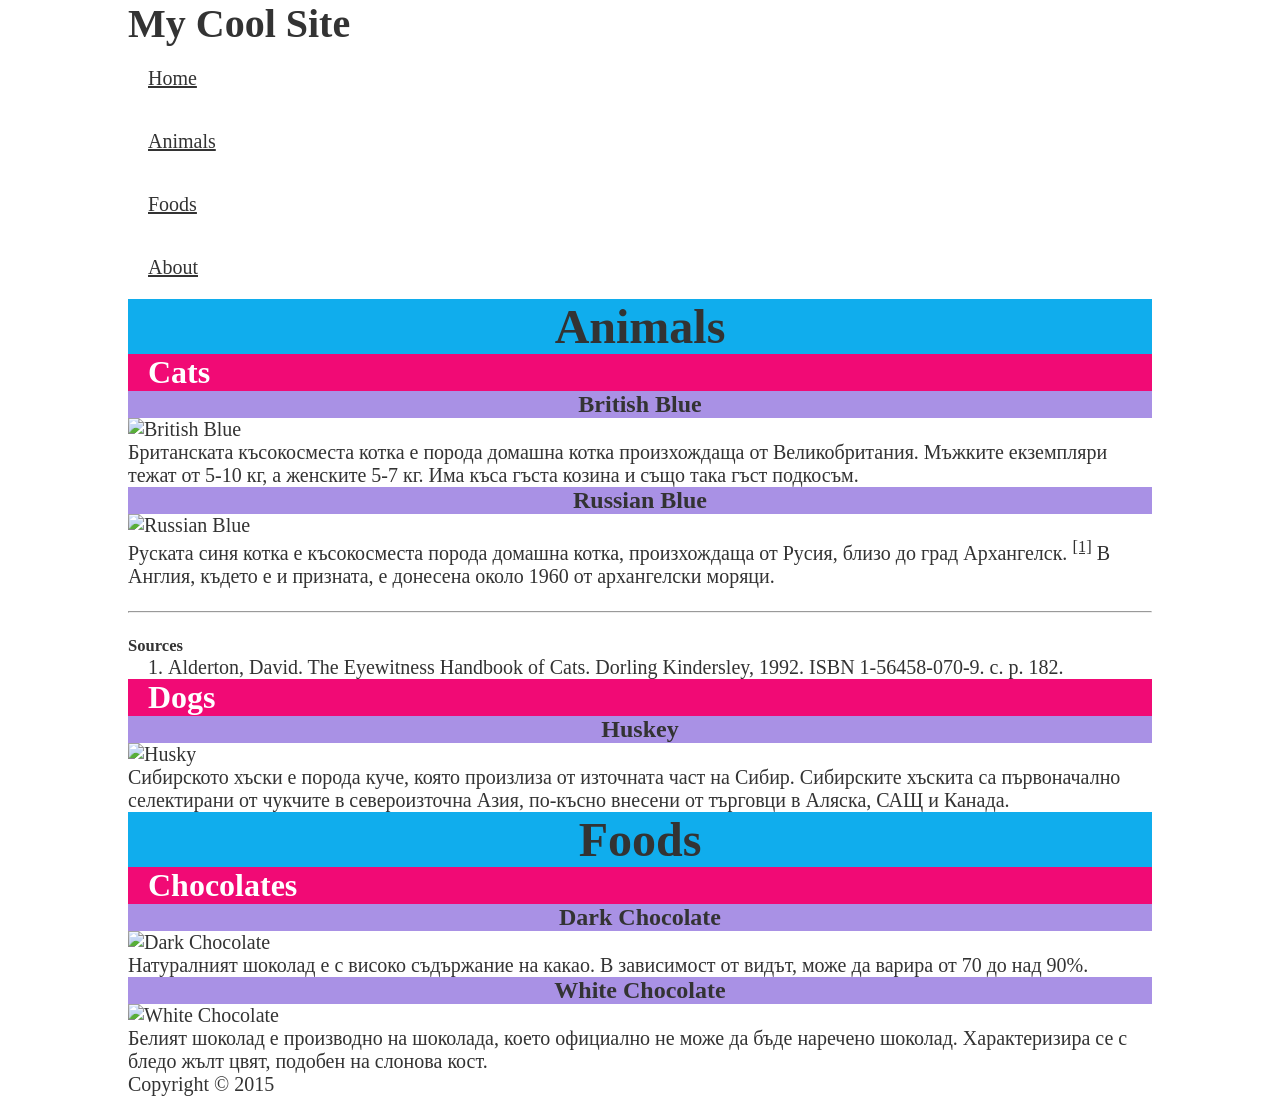
==== homework-01/semantic-html/index.html @ e81d7903 "Add beginner files" ====
<!DOCTYPE html>
<html lang="en">
<head>
	<meta charset="UTF-8">
	<meta http-equiv="X-UA-Compatible" content="IE=edge">
	<meta name="viewport" content="width=device-width, initial-scale=1.0">
	<title>Task 1</title>
	<link rel="stylesheet" href="css/style.css">
</head>

<body>
	<div>
		<!--Header-->
		<div>
			<h1>My Cool Site</h1>

			<div>
				<ul>
					<li><a href="#" title="Home">Home</a></li>
					<li><a href="#animals" title="Animals">Animals</a></li>
					<li><a href="#foods" title="Foods">Foods</a></li>
					<li><a href="#about" title="About">About</a></li>
				</ul>
			</div>
		</div>
		<!--END Header-->

		<div>
			<!--Animals-->
			<div>
				<h2 id="animals">Animals</h2>

				<div>
					<!--Cats-->
					<div>
						<h3>Cats</h3>

						<!--British Cat-->
						<div>
							<h4>British Blue</h4>
							<img src="https://iili.io/yzirEx.jpg" alt="British Blue">

							<p>
								Британската късокосместа котка е порода домашна котка произхождаща от Великобритания.
								Мъжките екземпляри тежат от 5-10 кг, а женските 5-7 кг. Има къса гъста козина и също
								така гъст подкосъм.
							</p>
						</div>
						<!--END British Cat-->

						<!--Russian Cat-->
						<div>
							<h4>Russian Blue</h4>
							<img src="https://iili.io/yziP2V.jpg" alt="Russian Blue">

							<p>
								Руската синя котка е късокосместа порода домашна котка, произхождаща от Русия, близо до
								град Архангелск.
								<sup><a href="#russian">[1]</a></sup>
								В Англия, където е и призната, е донесена около 1960 от архангелски
								моряци.
							</p>

							<br>
							<hr>
							<br>

							<div>
								<h5>Sources</h5>
								<ol>
									<li id="#russian">Alderton, David. The Eyewitness Handbook of Cats. Dorling
										Kindersley, 1992. ISBN 1-56458-070-9. с. p. 182.
									</li>
								</ol>
							</div>
						</div>
						<!--END British Cat-->
					</div>
					<!--END Cats-->

					<!--Dog-->
					<div>
						<h3>Dogs</h3>

						<!--Husky-->
						<div>
							<h4>Huskey</h4>
							<img src="https://iili.io/yzigBj.jpg" alt="Husky">

							<p>
								Сибирското хъски е порода куче, която произлиза от източната част на Сибир.
								Сибирските хъскита са първоначално селектирани от чукчите в североизточна Азия,
								по-късно внесени от търговци в Аляска, САЩ и Канада.
							</p>
						</div>
						<!--END Husky-->
					</div>
					<!--END Dog-->
				</div>
			</div>
			<!--END Animals-->

			<!--Foods-->
			<div>
				<h2 id="foods">Foods</h2>

				<div>
					<!--Chocolates-->
					<div>
						<h3>Chocolates</h3>

						<!--Dark Chocolate-->
						<div>
							<h4>Dark Chocolate</h4>
							<img src="https://iili.io/yzi4rQ.jpg" alt="Dark Chocolate"/>

							<p>
								Натуралният шоколад е с високо съдържание на какао. В зависимост от видът, може да
								варира от 70 до над 90%.
							</p>
						</div>
						<!--END Dark Chocolate-->

						<!--White Chocolate-->
						<div>
							<h4>White Chocolate</h4>
							<img src="https://iili.io/yziiYB.jpg" alt="White Chocolate"/>

							<p>
								Белият шоколад е производно на шоколада, което официално не може да бъде наречено
								шоколад. Характеризира се с бледо жълт цвят, подобен на слонова кост.
							</p>
						</div>
						<!--END White Chocolate-->
					</div>
					<!--END Chocolates-->
				</div>
			</div>
			<!--END Foods-->
		</div>

		<!--Footer-->
		<div>
			<p id="about">Copyright &copy; 2015</p>
		</div>
		<!--END Footer-->
	</div>

</body>

</html>
---- homework-01/semantic-html/css/style.css ----
* {
	margin: 0;
	padding: 0;
	box-sizing: border-box;
	list-style: none;
	color: #333;
}

ol {
	margin-left: 40px;
}

ol,
ol > li{
	list-style: decimal;
}

ul > li {
	padding: 20px;
}

h2 {
	background-color: #10ADED;
	text-align: center;
	font-size: 3rem;
}

h3 {
	background-color: #F10A75;
	font-size: 2rem;
	padding-left: 20px;
	color: #fff;
	width: 100%;
}

h4 {
	font-size: 1.5rem;
	background-color: #A991E5;
	text-align: center;
}

img {
	width: 100%;
	height: 250px;
}

html,
body,
body > div {
	min-height: 100%;
}

body {
	width: 80%;
	margin: 0 auto;
	font-size: 20px;
}

/*page container*/
body > div {
	display: flex;
	flex-direction: column;
}

/*header container*/
/*footer container*/
/* body > div > div:first-child, */
/* body > div > div:last-child, */
header,
footer {
	background: #ccc;
	padding: 10px;
	display: flex;
	align-items: center;
	flex-basis: 100px;
}

/*Navigation*/
body > div > div:first-child > div,
nav {
	flex: 1;
}

/* body > div > div:first-child  ul, */
nav > ul {
	margin-left: 40px;
	display: flex;
	justify-content: space-around;
}

/*Content container*/
body > div > div:nth-child(2) {
	display: flex;
	flex: 1;
	justify-content: space-between;
	flex-direction: column;
}


/*animals and foods container*/
body > div > div:nth-child(2) > section {
	border: 2px solid #10ADED;
	margin: 10px 0;
}

/*sub categories containers*/
body > div > div:nth-child(2) > section > div {
	margin: 10px;
	display: flex;
	justify-content: space-between;
}

/*sub categories*/
body > div > div:nth-child(2) > section > div > section {
	border: 2px solid #F10A75;
	flex-basis: 49%;
}

/*articles*/
body > div > div:nth-child(2) > section article {
	border: 2px solid #A991E5;
	margin: 10px;
}
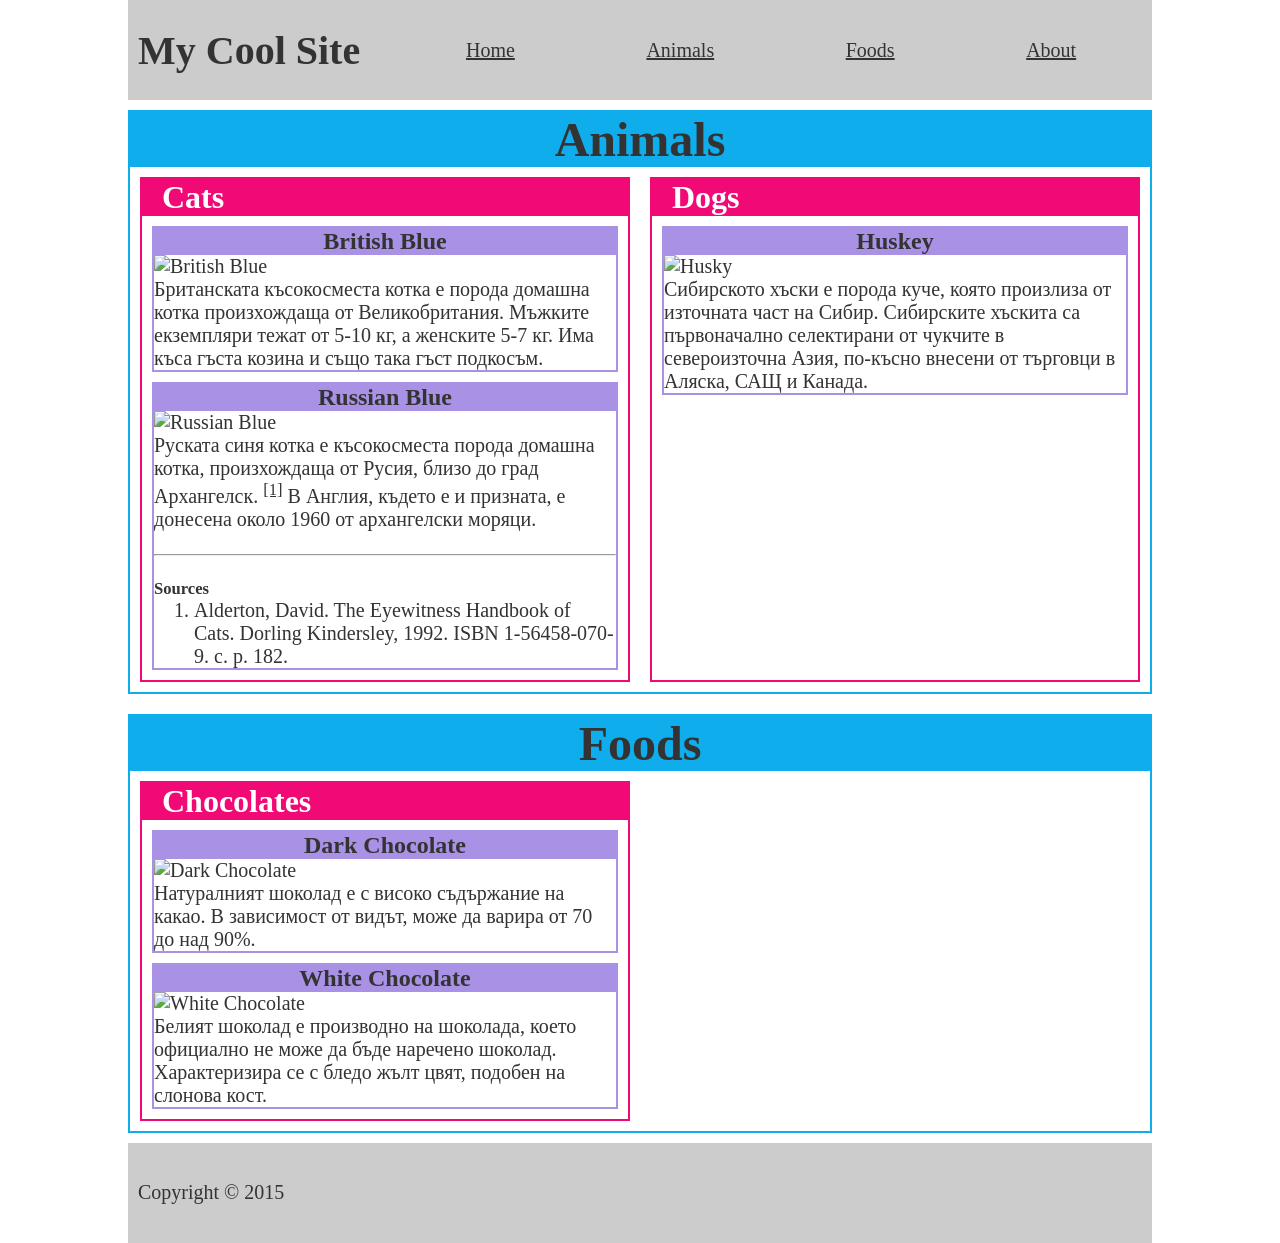
==== commit 35c2ac38: "Refactor page structure with semantic tags" ====
--- a/homework-01/semantic-html/index.html
+++ b/homework-01/semantic-html/index.html
@@ -11,32 +11,32 @@
 <body>
 	<div>
 		<!--Header-->
-		<div>
+		<header>
 			<h1>My Cool Site</h1>
 
-			<div>
+			<nav>
 				<ul>
 					<li><a href="#" title="Home">Home</a></li>
 					<li><a href="#animals" title="Animals">Animals</a></li>
 					<li><a href="#foods" title="Foods">Foods</a></li>
 					<li><a href="#about" title="About">About</a></li>
 				</ul>
-			</div>
-		</div>
+			</nav>
+		</header>
 		<!--END Header-->
 
 		<div>
 			<!--Animals-->
-			<div>
+			<section>
 				<h2 id="animals">Animals</h2>
 
 				<div>
 					<!--Cats-->
-					<div>
+					<section>
 						<h3>Cats</h3>
 
 						<!--British Cat-->
-						<div>
+						<article>
 							<h4>British Blue</h4>
 							<img src="https://iili.io/yzirEx.jpg" alt="British Blue">
 
@@ -45,11 +45,11 @@
 								Мъжките екземпляри тежат от 5-10 кг, а женските 5-7 кг. Има къса гъста козина и също
 								така гъст подкосъм.
 							</p>
-						</div>
+						</article>
 						<!--END British Cat-->
 
 						<!--Russian Cat-->
-						<div>
+						<article>
 							<h4>Russian Blue</h4>
 							<img src="https://iili.io/yziP2V.jpg" alt="Russian Blue">
 
@@ -73,17 +73,17 @@
 									</li>
 								</ol>
 							</div>
-						</div>
+						</article>
 						<!--END British Cat-->
-					</div>
+					</section>
 					<!--END Cats-->
 
 					<!--Dog-->
-					<div>
+					<section>
 						<h3>Dogs</h3>
 
 						<!--Husky-->
-						<div>
+						<article>
 							<h4>Huskey</h4>
 							<img src="https://iili.io/yzigBj.jpg" alt="Husky">
 
@@ -92,25 +92,25 @@
 								Сибирските хъскита са първоначално селектирани от чукчите в североизточна Азия,
 								по-късно внесени от търговци в Аляска, САЩ и Канада.
 							</p>
-						</div>
+						</article>
 						<!--END Husky-->
-					</div>
+					</section>
 					<!--END Dog-->
 				</div>
-			</div>
+			</section>
 			<!--END Animals-->
 
 			<!--Foods-->
-			<div>
+			<section>
 				<h2 id="foods">Foods</h2>
 
 				<div>
 					<!--Chocolates-->
-					<div>
+					<section>
 						<h3>Chocolates</h3>
 
 						<!--Dark Chocolate-->
-						<div>
+						<article>
 							<h4>Dark Chocolate</h4>
 							<img src="https://iili.io/yzi4rQ.jpg" alt="Dark Chocolate"/>
 
@@ -118,11 +118,11 @@
 								Натуралният шоколад е с високо съдържание на какао. В зависимост от видът, може да
 								варира от 70 до над 90%.
 							</p>
-						</div>
+						</article>
 						<!--END Dark Chocolate-->
 
 						<!--White Chocolate-->
-						<div>
+						<article>
 							<h4>White Chocolate</h4>
 							<img src="https://iili.io/yziiYB.jpg" alt="White Chocolate"/>
 
@@ -130,19 +130,19 @@
 								Белият шоколад е производно на шоколада, което официално не може да бъде наречено
 								шоколад. Характеризира се с бледо жълт цвят, подобен на слонова кост.
 							</p>
-						</div>
+						</article>
 						<!--END White Chocolate-->
-					</div>
+					</section>
 					<!--END Chocolates-->
 				</div>
-			</div>
+			</section>
 			<!--END Foods-->
 		</div>
 
 		<!--Footer-->
-		<div>
+		<footer>
 			<p id="about">Copyright &copy; 2015</p>
-		</div>
+		</footer>
 		<!--END Footer-->
 	</div>
 
